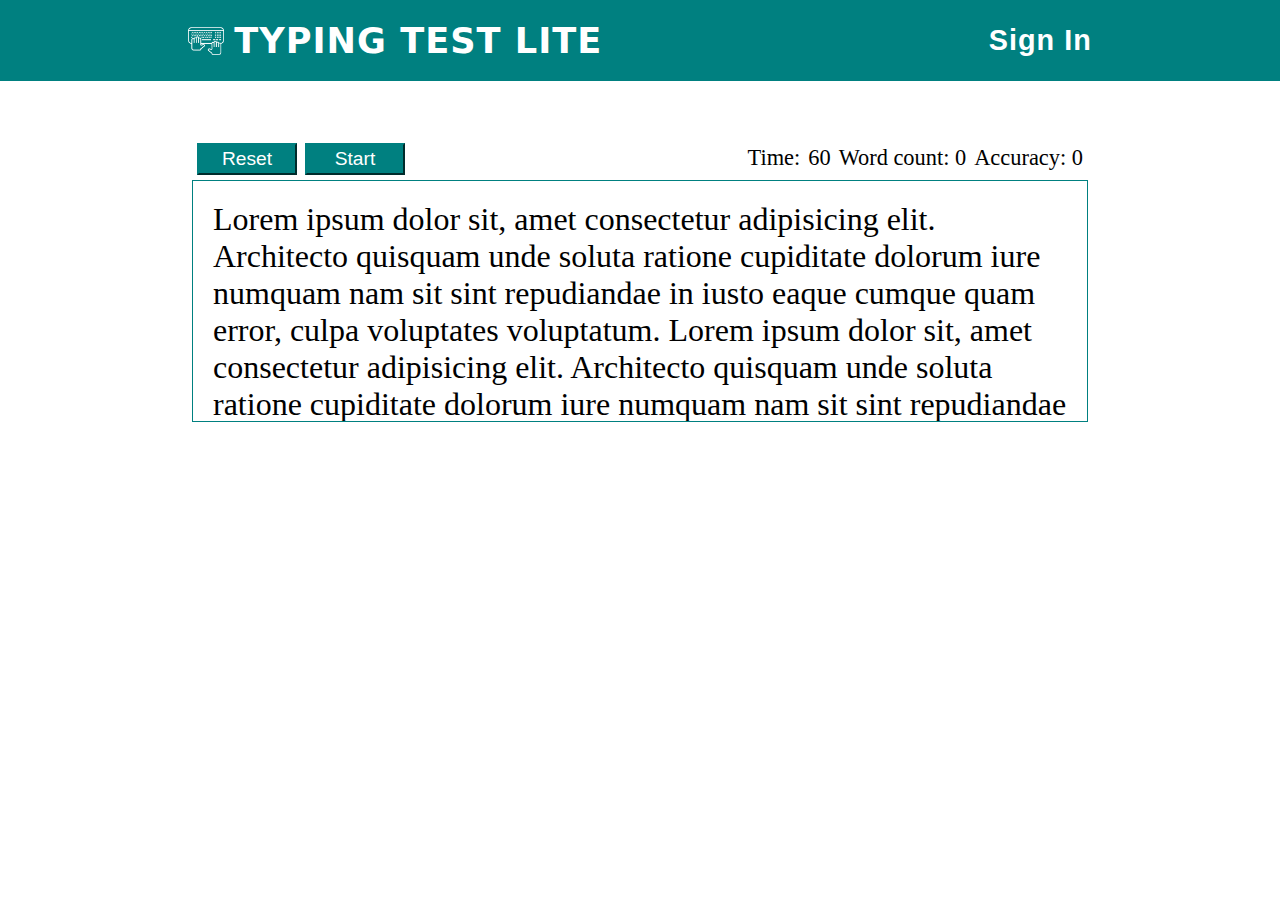
==== index.html @ 73395a4c "typing test lite added" ====
<!DOCTYPE html>
<html lang="en">
  <head>
    <meta charset="UTF-8" />
    <meta http-equiv="X-UA-Compatible" content="IE=edge" />
    <meta name="viewport" content="width=device-width, initial-scale=1.0" />
    <title>Document</title>
    <link rel="stylesheet" href="./styles/index.css" />
  </head>
  <body>
    <div class="nav">
      <div>
        <img src="./img/typing(1).png" alt="" />
        <span class="h2">Typing Test Lite</span>
      </div>
      <div class="account">
        <a href="./mypage.html" id="account"> Sign In </a>
      </div>
    </div>
    <div class="container">
      <div class="worktable">
        <div>
          <div>
            <button id="reset" onclick="reset()">Reset</button>
            <button id="start" onclick="startButton()">Start</button>
          </div>
          <div>
            <span>Time:</span>
            <span class="timer">60</span>
            <span>Word count: </span>
            <span class="wordcount">0</span>
            <span>Accuracy: </span>
            <span class="accuracy">0</span>
          </div>
        </div>
        <div class="problem">
          <span class="importproblem"></span>
        </div>
      </div>
    </div>
  </body>
</html>
<script src="./index.js"></script>
<script src="./activeUser.js"></script>
---- styles/index.css ----
body {
  margin: 0%;
  padding: 0%;
}
.nav {
  height: 9vh;
  background-color: teal;
  display: flex;
  justify-content: space-around;
  align-items: center;
}
.nav > :nth-child(1) {
  display: flex;
  align-items: center;
}
.nav img {
  height: 4vh;
  margin-right: 10px;
}
.h2 {
  text-transform: uppercase;
  color: white;
  font-size: 2.2rem;
  font-weight: bold;
  letter-spacing: 1px;
  font-family: system-ui, -apple-system, BlinkMacSystemFont, "Segoe UI", Roboto,
    Oxygen, Ubuntu, Cantarell, "Open Sans", "Helvetica Neue", sans-serif;
}

.account a{
  color: white;
  font-size: 1.8rem;
  font-family: "Gill Sans", "Gill Sans MT", Calibri, "Trebuchet MS", sans-serif;
  font-weight: 700;
  letter-spacing: 1px;
  cursor: pointer;
  text-decoration: none;
  margin-left: 10px;
}

.account a:hover {
  filter: drop-shadow(1px 1px 1px white);
}

.container {
  width: 70%;
  font-size: 2rem;
  margin: auto;
  margin-top: 50px;
}

.green {
  color: green;
}

.red {
  color: red;
}

em {
  font-style: normal;
}

.problem {
  border: 1px solid teal;
  padding: 20px;
  height: 200px;
  overflow-x: scroll;
  overflow-y: auto;
}
.worktable > :nth-child(1) {
  display: flex;
  justify-content: space-between;
  padding: 5px;
}

.worktable > :nth-child(1) button {
  padding: 3px;
  background-color: teal;
  color: white;
  font-size: 1.2rem;
  border-color: teal;
  width: 100px;
  cursor: pointer;
}
.worktable > :nth-child(1) span {
  font-size: 1.4rem;
}
.worktable > :nth-child(1) button:hover {
  color: teal;
  background-color: white;
  border-color: white;
}
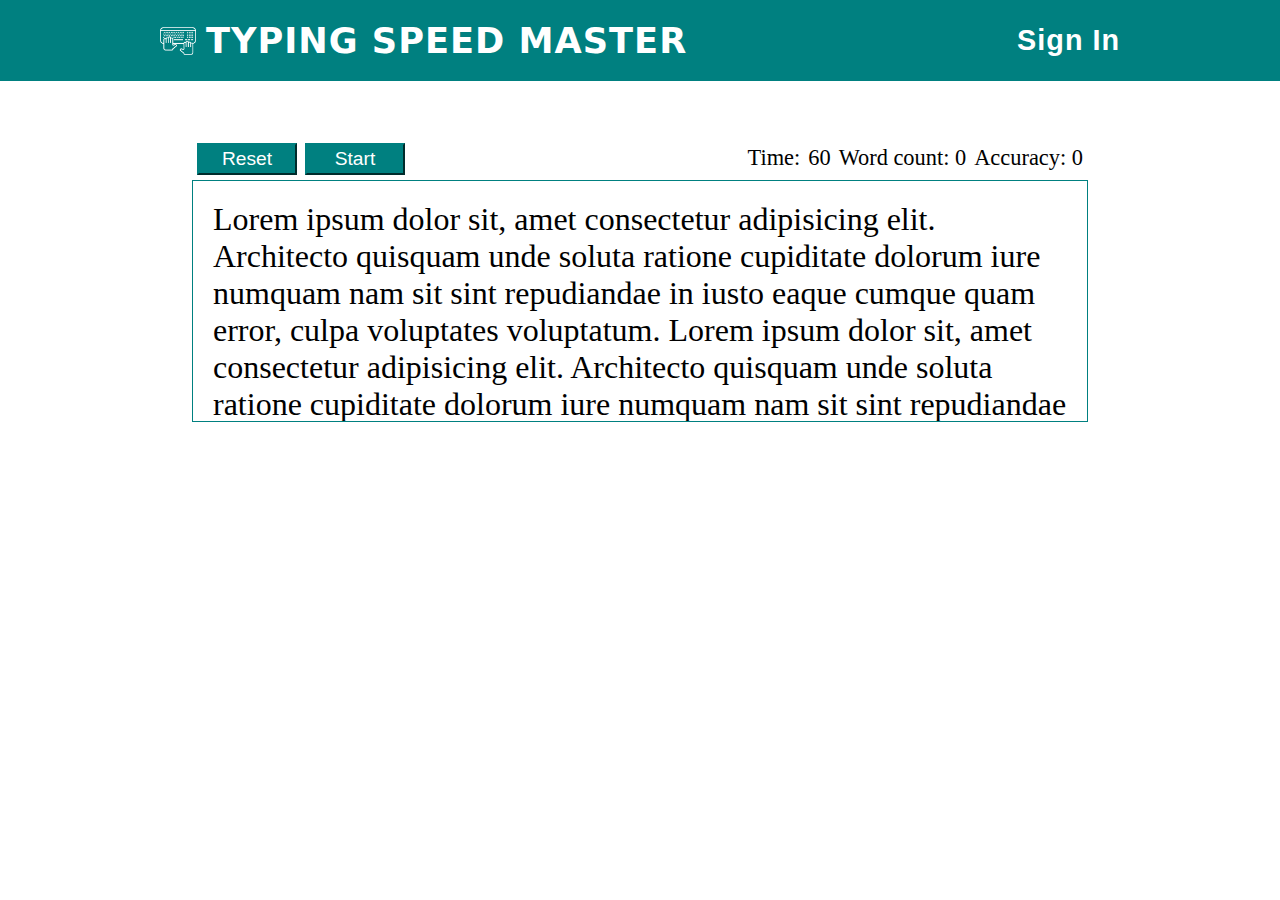
==== commit 8cb27142: "some style added to sign in" ====
--- a/index.html
+++ b/index.html
@@ -4,14 +4,14 @@
     <meta charset="UTF-8" />
     <meta http-equiv="X-UA-Compatible" content="IE=edge" />
     <meta name="viewport" content="width=device-width, initial-scale=1.0" />
-    <title>Document</title>
+    <title>Typing-Speed-Master</title>
     <link rel="stylesheet" href="./styles/index.css" />
   </head>
   <body>
     <div class="nav">
       <div>
         <img src="./img/typing(1).png" alt="" />
-        <span class="h2">Typing Test Lite</span>
+        <span class="h2">Typing Speed Master</span>
       </div>
       <div class="account">
         <a href="./mypage.html" id="account"> Sign In </a>
